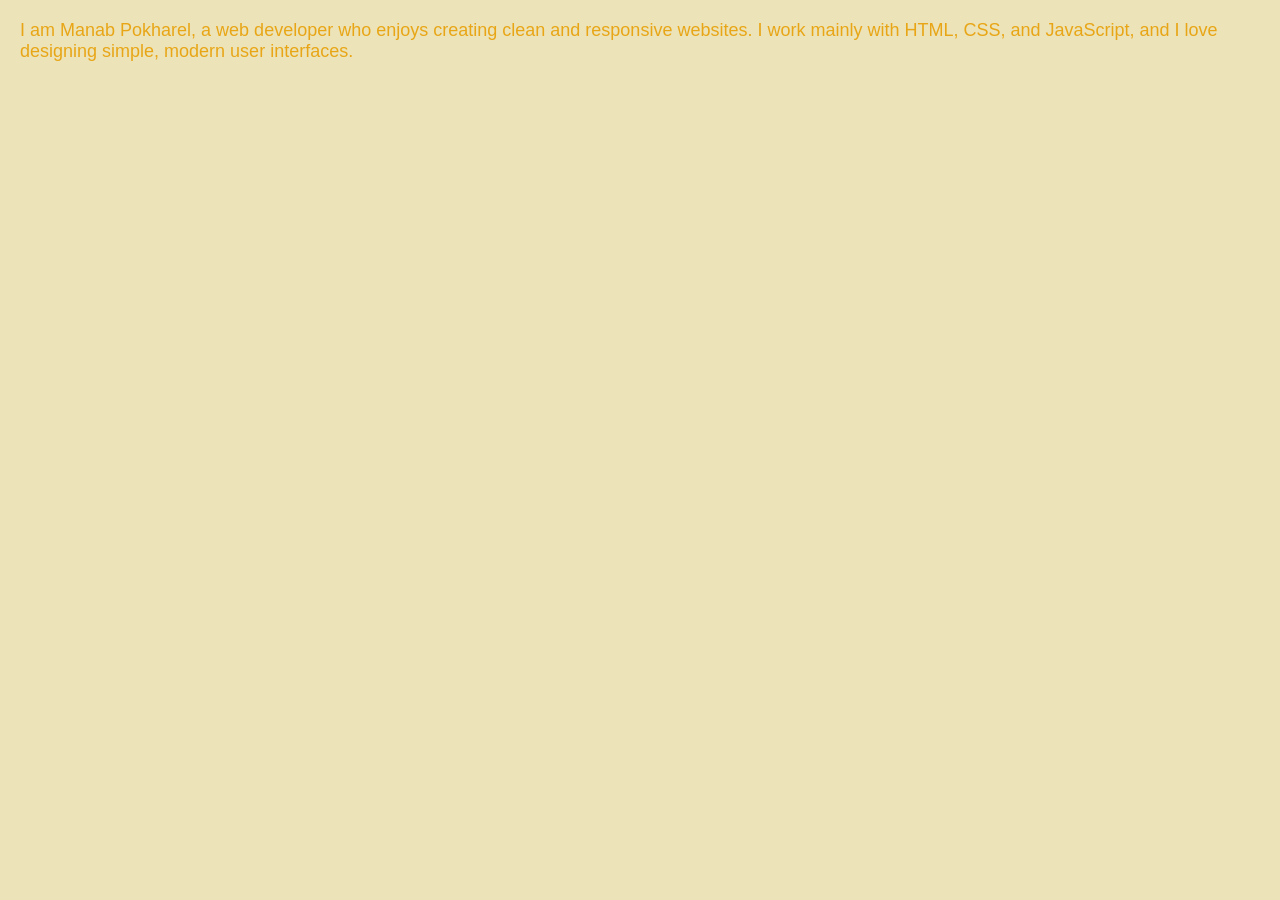
==== about.html @ a8684507 "first commit" ====
<!DOCTYPE html>
<head>
    <title>Home - My Web Page</title>
    <link rel="stylesheet" type="text/css" href="style.css">
</head>
<body>
<p class="about">I am Manab Pokharel, a web developer who enjoys creating clean and responsive websites. I work mainly with HTML, CSS, and JavaScript, and I love designing simple, modern user interfaces.</p>
<script src="script.js"></script>
</body>
</html>
---- style.css ----
body{
    font-family: Arial, sans-serif;
    background-color: #e7dba3c1;
    margin: 0;
    padding: 0;
}
.p{
    color: rgb(232, 166, 22);
    font-family: system-ui, -apple-system, BlinkMacSystemFont, 'Segoe UI', Roboto, Oxygen, Ubuntu, Cantarell, 'Open Sans', 'Helvetica Neue', sans-serif;
    font-size: 16px;
    font-weight: bold;
    float:middle;
    padding: 50px;
    margin-top: 60px;
}

.f{
     text-align: center;
    color: rgb(241, 112, 112);
    font-weight: bold;
    margin-top: 50px;
}


img{
    width: 200px;
    height: 200px;
    border-radius: 100px;
    display: block;
    float: right;
    padding: 70px;
    margin-bottom: 100px;
}

button:hover{
    background-color: #e7dba3c1;
   
}
.container{
    max-width: 800px;
    margin: auto;
    margin-top: 20px;
    align-content: center;
}

.homep{
    color: rgb(232, 166, 22);
    font-size: 18px;
    align-items: center;
    padding: 20px;
    margin: auto;
}
.about{
    color: rgb(232, 166, 22);
    font-size: 18px;
    align-items: center;
    padding: 20px;
    margin: auto;
}
.number{
    color: rgb(232, 166, 22);
    font-size: 24px;
    align-items: center;
    padding: 20px;
    margin: auto;
}
ul{
    margin-top: 50px;
    color: rgb(232, 166, 22);
    font-weight: bold;
    margin: 20px;
}
button{

    color: rgb(232, 166, 22);
    border: none;
    padding: 10px 20px;
    margin: 0 10px;
    cursor: pointer;
    font-size: 16px;
    border-radius: 5px;
}
.contact{
    
}
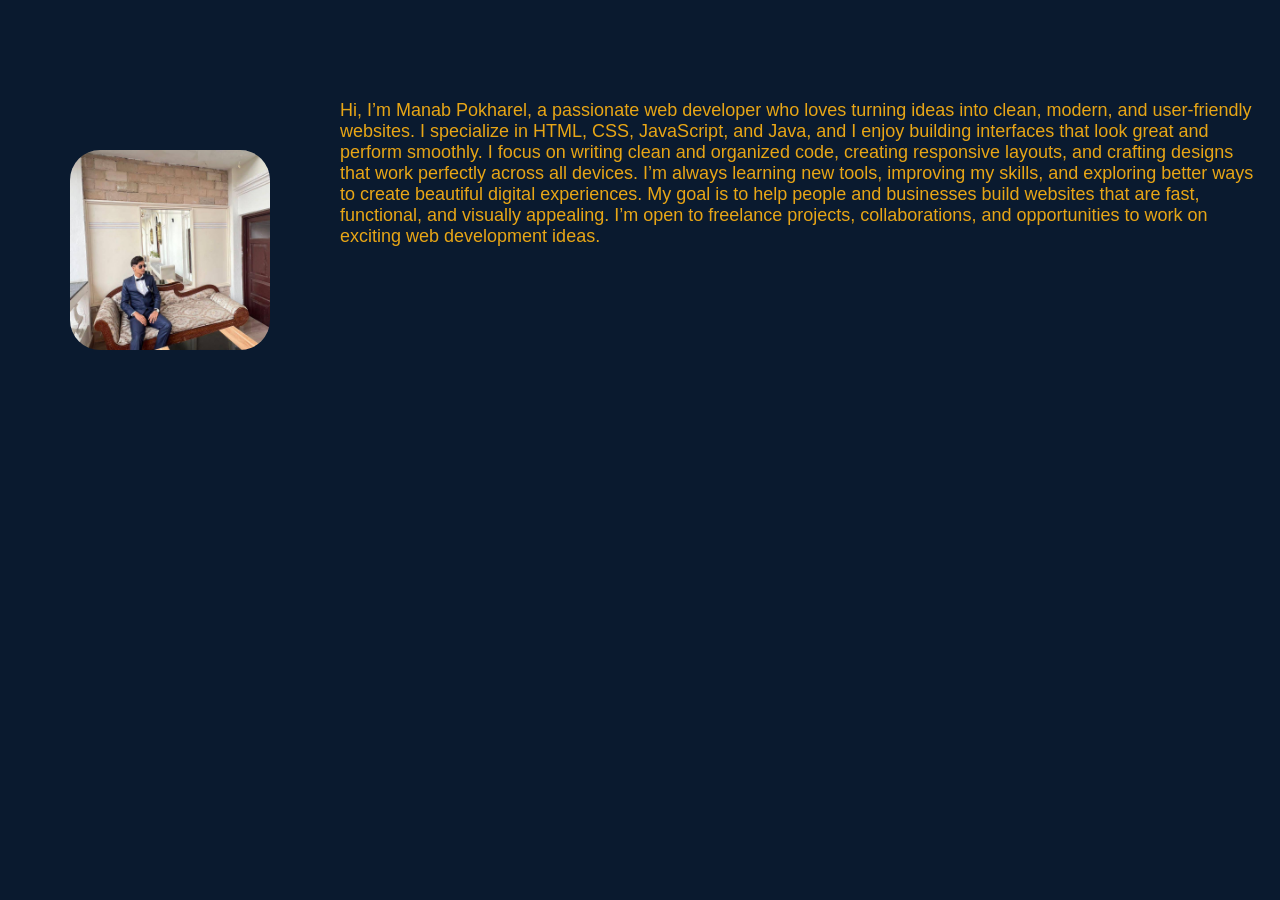
==== commit 6501706d: "v2" ====
--- a/about.html
+++ b/about.html
@@ -4,7 +4,12 @@
     <link rel="stylesheet" type="text/css" href="style.css">
 </head>
 <body>
-<p class="about">I am Manab Pokharel, a web developer who enjoys creating clean and responsive websites. I work mainly with HTML, CSS, and JavaScript, and I love designing simple, modern user interfaces.</p>
+   <img class="imgabt" src="img.jpg" alt="My Logo" />
+    <p class="about">Hi, I’m Manab Pokharel, a passionate web developer who loves turning ideas into clean, modern, and user-friendly websites. I specialize in HTML, CSS, JavaScript, and Java, and I enjoy building interfaces that look great and perform smoothly.
+
+I focus on writing clean and organized code, creating responsive layouts, and crafting designs that work perfectly across all devices. I’m always learning new tools, improving my skills, and exploring better ways to create beautiful digital experiences.
+
+My goal is to help people and businesses build websites that are fast, functional, and visually appealing. I’m open to freelance projects, collaborations, and opportunities to work on exciting web development ideas.</p>
 <script src="script.js"></script>
 </body>
 </html>
--- a/style.css
+++ b/style.css
@@ -1,24 +1,56 @@
 body{
     font-family: Arial, sans-serif;
-    background-color: #e7dba3c1;
+    background-color:  #0a1a2f;
+;
     margin: 0;
     padding: 0;
 }
+.hello{
+   color: #4fc3f7;
+    font-family: 'Poppins', sans-serif;
+    font-weight: 700;
+    font-size: 42px;
+    margin-bottom: 24px;           
+    text-align: center;
+
+}
 .p{
-    color: rgb(232, 166, 22);
-    font-family: system-ui, -apple-system, BlinkMacSystemFont, 'Segoe UI', Roboto, Oxygen, Ubuntu, Cantarell, 'Open Sans', 'Helvetica Neue', sans-serif;
-    font-size: 16px;
-    font-weight: bold;
-    float:middle;
-    padding: 50px;
-    margin-top: 60px;
+ color: #73c9f1;
+    font-family: 'Poppins', sans-serif;
+    font-size: 17px;
+    font-weight: 400;
+    line-height: 1.6;
+    max-width: auto;
+    padding: 30px;
+    text-align: center;   
+    
 }
 
-.f{
-     text-align: center;
-    color: rgb(241, 112, 112);
-    font-weight: bold;
-    margin-top: 50px;
+footer {
+    background-color: #274c55;        
+    padding: 30px 20px;
+    text-align: center;
+    margin-top: 100px;               
+}
+
+
+footer::before {
+    content: "";
+    display: block;
+    height: 0px;
+    background: #e7e0e0;            
+    margin: 1 auto 30px auto;
+    width: 100%;
+}
+
+
+footer p {
+    color: #fdf5f5;                   
+    font-family: 'Poppins', sans-serif;
+    font-size: 18px;
+    font-weight: 500;
+    margin: 0;
+    letter-spacing: 1px;
 }
 
 
@@ -42,20 +74,30 @@
     margin-top: 20px;
     align-content: center;
 }
+.homep {
+    color: #4fc3f7;
+    font-size: 25px;
+    padding: 30px;
+    margin-top: 45px;
+    text-align: center;
+    font-family: system-ui, -apple-system, BlinkMacSystemFont, 'Segoe UI', Roboto, Oxygen, Ubuntu, Cantarell, 'Open Sans', 'Helvetica Neue', sans-serif;
+    /* To truly center it both horizontally and vertically in the middle of the page */
+    position: absolute;
+    top: 50%;
+    left: 50%;
+    transform: translate(-50%, -50%);
+    width: 100%; /* Ensures it spans properly for text-align to work */
+}
 
-.homep{
-    color: rgb(232, 166, 22);
-    font-size: 18px;
-    align-items: center;
-    padding: 20px;
-    margin: auto;
-}
+
+
 .about{
     color: rgb(232, 166, 22);
     font-size: 18px;
     align-items: center;
     padding: 20px;
     margin: auto;
+     margin-top: 80px;
 }
 .number{
     color: rgb(232, 166, 22);
@@ -64,15 +106,19 @@
     padding: 20px;
     margin: auto;
 }
-ul{
-    margin-top: 50px;
-    color: rgb(232, 166, 22);
-    font-weight: bold;
-    margin: 20px;
+
+ul {
+    list-style: none;
+    padding: 0;
+    margin: 0 auto;             
+    text-align: center;
 }
+
+
 button{
 
-    color: rgb(232, 166, 22);
+    color: #4fc3f7;
+    font-weight: bold;
     border: none;
     padding: 10px 20px;
     margin: 0 10px;
@@ -80,6 +126,31 @@
     font-size: 16px;
     border-radius: 5px;
 }
-.contact{
-    
-}+
+  .imgabt{  
+  width: 200px;
+    height: 200px;
+    border-radius: 100px;
+    display: block;
+    float: left;
+    padding: 70px;
+    margin-bottom: 100px;
+  }
+  .skills{
+    color: #4fc3f7;
+    font-family:'Poppins', sans-serif; 
+    font-weight: 600;
+    font-size: 25px;
+    margin: 30px;
+    margin-top: 30px;
+    text-align: center;
+  }
+  
+  .p2{
+    color: #4fc3f7;
+    font-family: 'Poppins', sans-serif;
+    font-size: 17px;
+    font-weight: 400;
+    margin-top: 10px;
+    text-align: center;
+  }
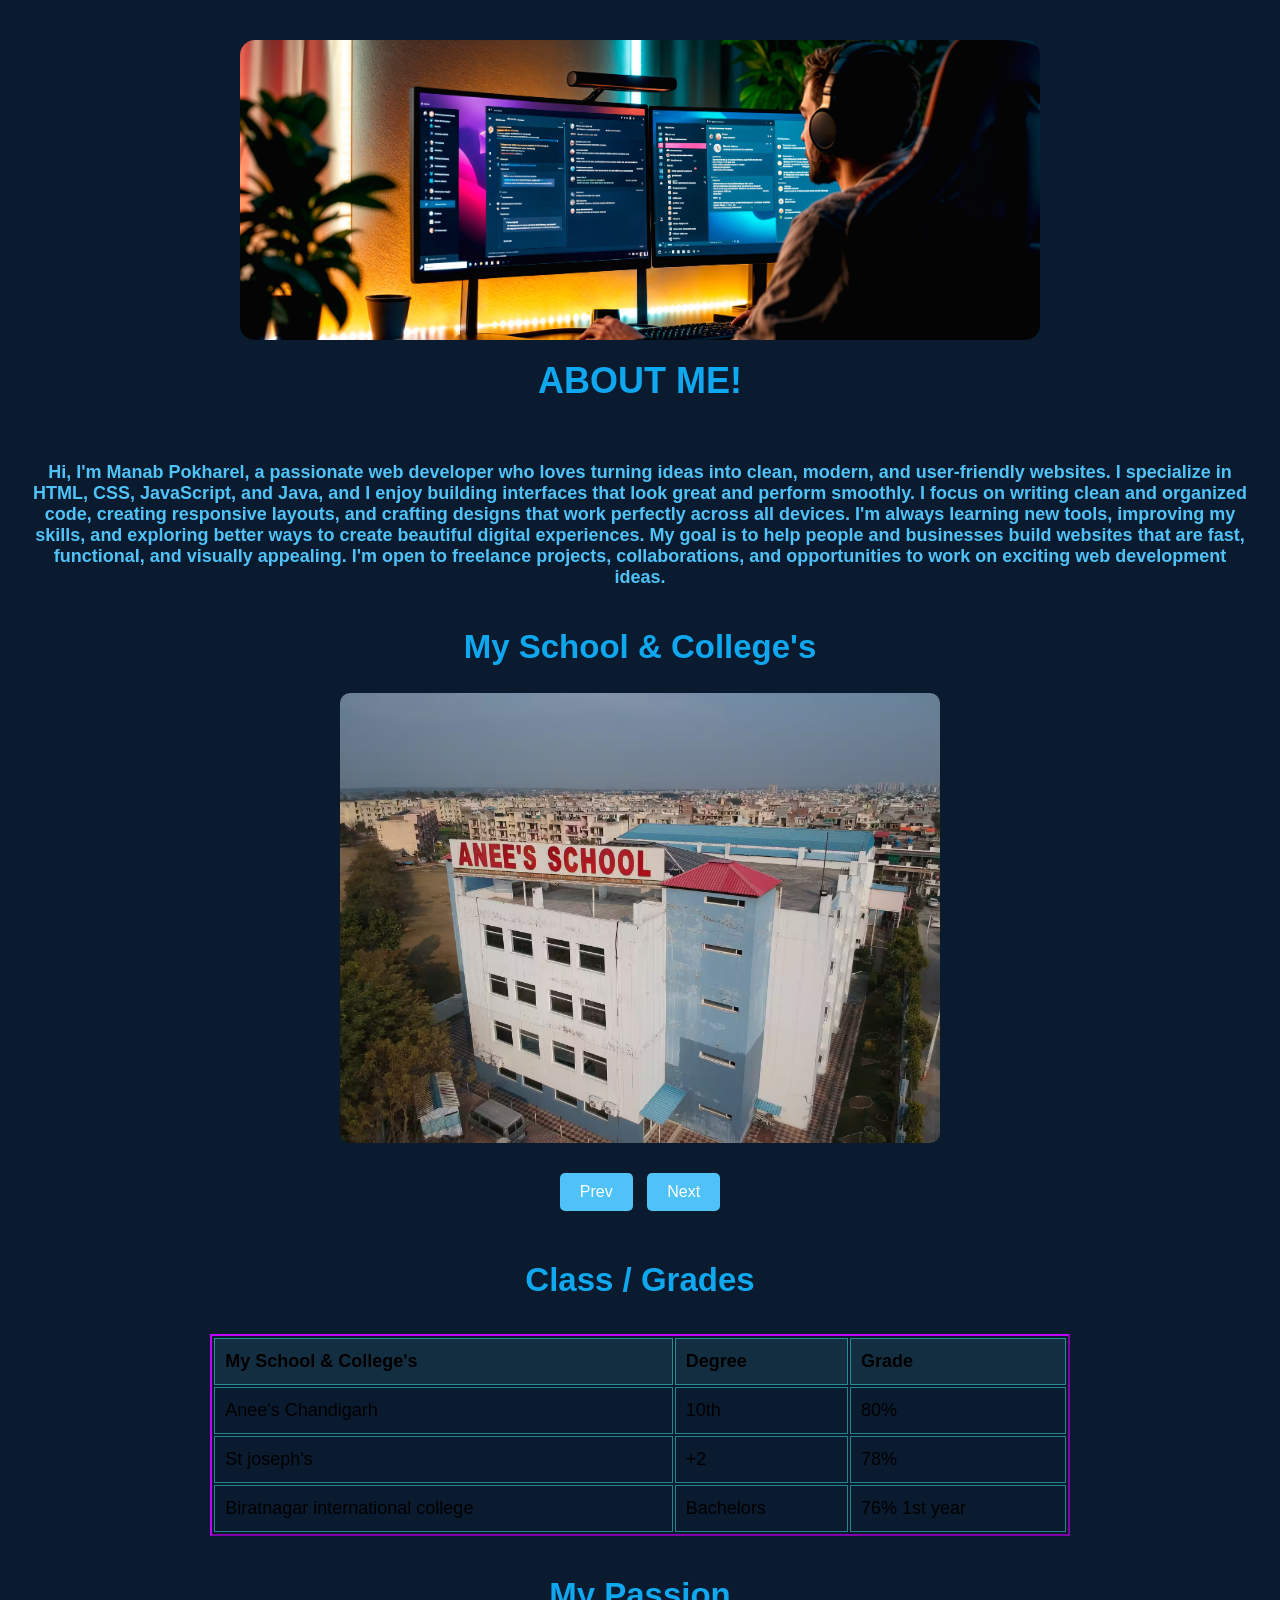
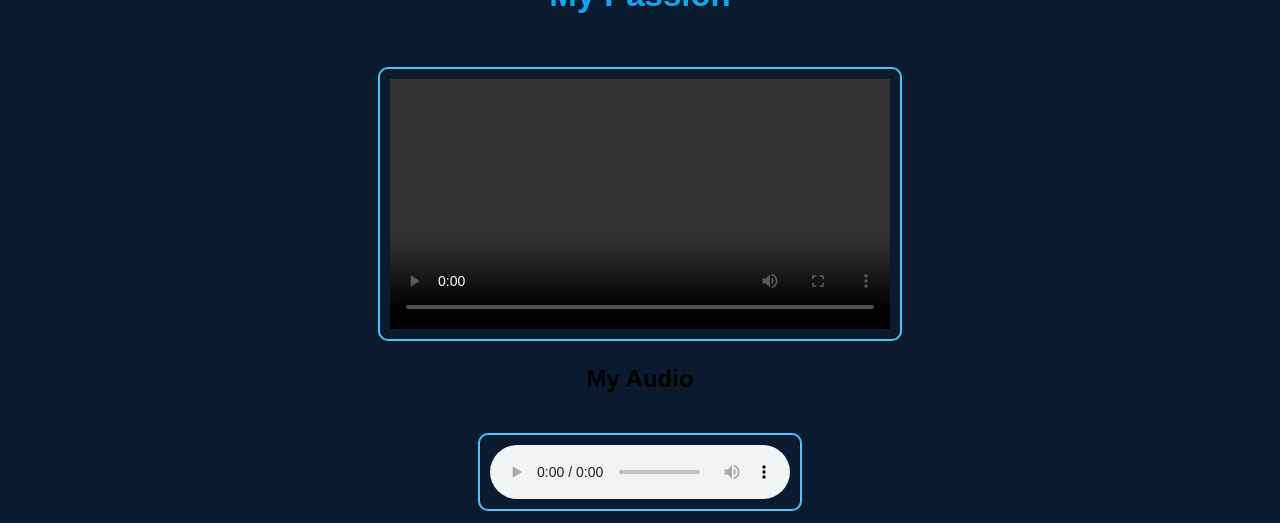
==== commit d7912f35: "week3done" ====
--- a/about.html
+++ b/about.html
@@ -1,15 +1,68 @@
 <!DOCTYPE html>
+<html lang="en">
 <head>
-    <title>Home - My Web Page</title>
-    <link rel="stylesheet" type="text/css" href="style.css">
+    <meta charset="utf-8">
+    <title>About - My Web Page</title>
+    <link rel="stylesheet" href="about.css">
+    <link rel="icon" type="image/x-icon" href="favicon.jpg">
 </head>
 <body>
-   <img class="imgabt" src="img.jpg" alt="My Logo" />
-    <p class="about">Hi, I’m Manab Pokharel, a passionate web developer who loves turning ideas into clean, modern, and user-friendly websites. I specialize in HTML, CSS, JavaScript, and Java, and I enjoy building interfaces that look great and perform smoothly.
+    <img class="imgabt" src="programmer-night.jpg" alt="My Logo" />
+    <div id="aboutme">
+        <h1>ABOUT ME!</h1>
+        <p class="about">Hi, I'm Manab Pokharel, a passionate web developer who loves turning ideas into clean, modern, and user-friendly websites. I specialize in HTML, CSS, JavaScript, and Java, and I enjoy building interfaces that look great and perform smoothly. I focus on writing clean and organized code, creating responsive layouts, and crafting designs that work perfectly across all devices. I'm always learning new tools, improving my skills, and exploring better ways to create beautiful digital experiences. My goal is to help people and businesses build websites that are fast, functional, and visually appealing. I'm open to freelance projects, collaborations, and opportunities to work on exciting web development ideas.</p>
+        
+        <h2>My School & College's</h2>
+        <div class="slider">
+            <img class="slide" src="anee-school-kharar-kharar-english-medium-schools-1qcad8izxv.avif" alt="school">
+            <img class="slide" src="st joseph.jpg" alt="college">
+            <img class="slide" src="bic.jpg" alt="university">
+        </div>
 
-I focus on writing clean and organized code, creating responsive layouts, and crafting designs that work perfectly across all devices. I’m always learning new tools, improving my skills, and exploring better ways to create beautiful digital experiences.
+        <div class="button-container">
+        <button id="prev">Prev</button>
+        <button id="next">Next</button>
+</div>
+        <h3 class="h3">Class / Grades</h3>
+        <table border="1" id="table">
+            <tr>
+                <th>My School & College's</th>
+                <th>Degree</th>
+                <th>Grade</th>
+            </tr>
+            <tr>
+                <td>Anee's Chandigarh</td>
+                <td>10th</td>
+                <td>80%</td>
+            </tr>
+            <tr>
+                <td>St joseph's</td>
+                <td>+2</td>
+                <td>78%</td>
+            </tr>
+            <tr>
+                <td>Biratnagar international college</td>
+                <td>Bachelors</td>
+                <td>76% 1st year</td>
+            </tr>
+        </table>
+    </div>
 
-My goal is to help people and businesses build websites that are fast, functional, and visually appealing. I’m open to freelance projects, collaborations, and opportunities to work on exciting web development ideas.</p>
-<script src="script.js"></script>
+    <h3 class="h3">My Passion</h3>
+
+  <video controls width="500">
+        <source src="Download.mp4" type="video/mp4">
+        Your browser does not support video.
+    </video>
+
+    <h2>My Audio</h2>
+    <audio controls>
+        <source src="Download (1).mp4" type="audio/mp3">
+        Your browser does not support audio.
+    </audio>   
+<button id="backToTop" aria-label="Back to top">↑</button>
+  <script src="about.js"></script>
+</body>
+</html>
 </body>
 </html>
--- a/about.css
+++ b/about.css
@@ -0,0 +1,153 @@
+ .imgabt{  
+   display: block;
+    margin: 20px auto;
+    width: 800px;
+    height: 300px;
+    border-radius: 15px;
+    object-fit: cover;
+  }
+  
+  .about{
+    color: #4fc3f7;
+    font-size: 18px;
+    font-family: "Inter", sans-serif;
+    font-weight: 600;
+    align-items: center;
+    padding: 20px;
+    margin: auto;
+     margin-top: 40px;
+}
+
+body{
+    background-color: #0a1a2f;
+}
+
+#aboutme h1{
+    color: #0fa7ee;
+    font-weight: bold;
+    font-size: 36px;
+    text-align: center;
+    margin-top: 20px;
+}
+
+#aboutme table{
+    margin: auto;
+    margin-top: 35px;   
+    border-color: rgb(192, 2, 255);
+    border-width: 2px;
+    border-style: bold;
+    width: 68%;
+    text-align: left;
+    font-family: 'Poppins', sans-serif;
+    font-size: 18px;
+}
+
+#aboutme h2{
+    text-align: center;
+    margin-top: 20px;
+    color: #0fa7ee;
+    font-weight: bold;
+    font-size: 33px;
+}
+#aboutme table th,
+#aboutme table td {
+    border: 1px solid rgba(59, 240, 228, 0.5); /* Interior cells border */
+    padding: 12px 10px;
+}
+
+
+#aboutme table th {
+    background: rgba(102, 224, 210, 0.1);
+    font-weight: 600;
+}
+
+.slider {
+    max-width: 600px;
+    margin: 20px auto;
+    position: relative;
+    text-align: center;
+}
+
+.slide {
+    width: 100%;
+    height: auto;
+    display: none;
+    border-radius: 10px;
+    margin: 0 auto;
+}
+
+.slide:first-child {
+    display: block;
+}
+
+.button-container {
+    text-align: center;
+    margin-top: 20px 0;
+}
+
+#prev, #next {
+    padding: 10px 20px;
+    margin: 10px 5px;
+    background: #4fc3f7;
+    color: white;
+    border: none;
+    border-radius: 5px;
+    cursor: pointer;
+    font-size: 16px;
+}
+
+#prev:hover, #next:hover {
+    background: #0288d1;
+}
+
+
+
+.h3{
+    text-align: center;
+    margin-top: 40px;
+    color: #0fa7ee;
+    font-weight: bold;
+    font-size: 33px;
+}
+
+body {
+    font-family: Arial, sans-serif;
+    text-align: center;
+    margin-top: 40px;
+}
+
+video, audio {
+    margin-top: 20px;
+    border: 2px solid #4fc3f7;
+    border-radius: 10px;
+    padding: 10px;
+}
+
+
+#backToTop{
+    position: fixed;
+    right: 20px;
+    bottom: 20px;
+    width:44px;
+    height:44px;
+    border-radius:50%;
+    background:#4fc3f7;
+    color:#04263b;
+    border:none;
+    display:inline-flex;
+    align-items:center;
+    justify-content:center;
+    font-size:20px;
+    box-shadow:0 6px 18px rgba(8,145,178,0.14);
+    cursor:pointer;
+    opacity:0;
+    pointer-events:none;
+    transition:opacity .25s ease, transform .18s ease;
+    z-index:9999;
+}
+#backToTop.show{
+    opacity:1;
+    pointer-events:auto;
+    transform:translateY(0);
+}
+#backToTop:active{ transform:translateY(1px) }
